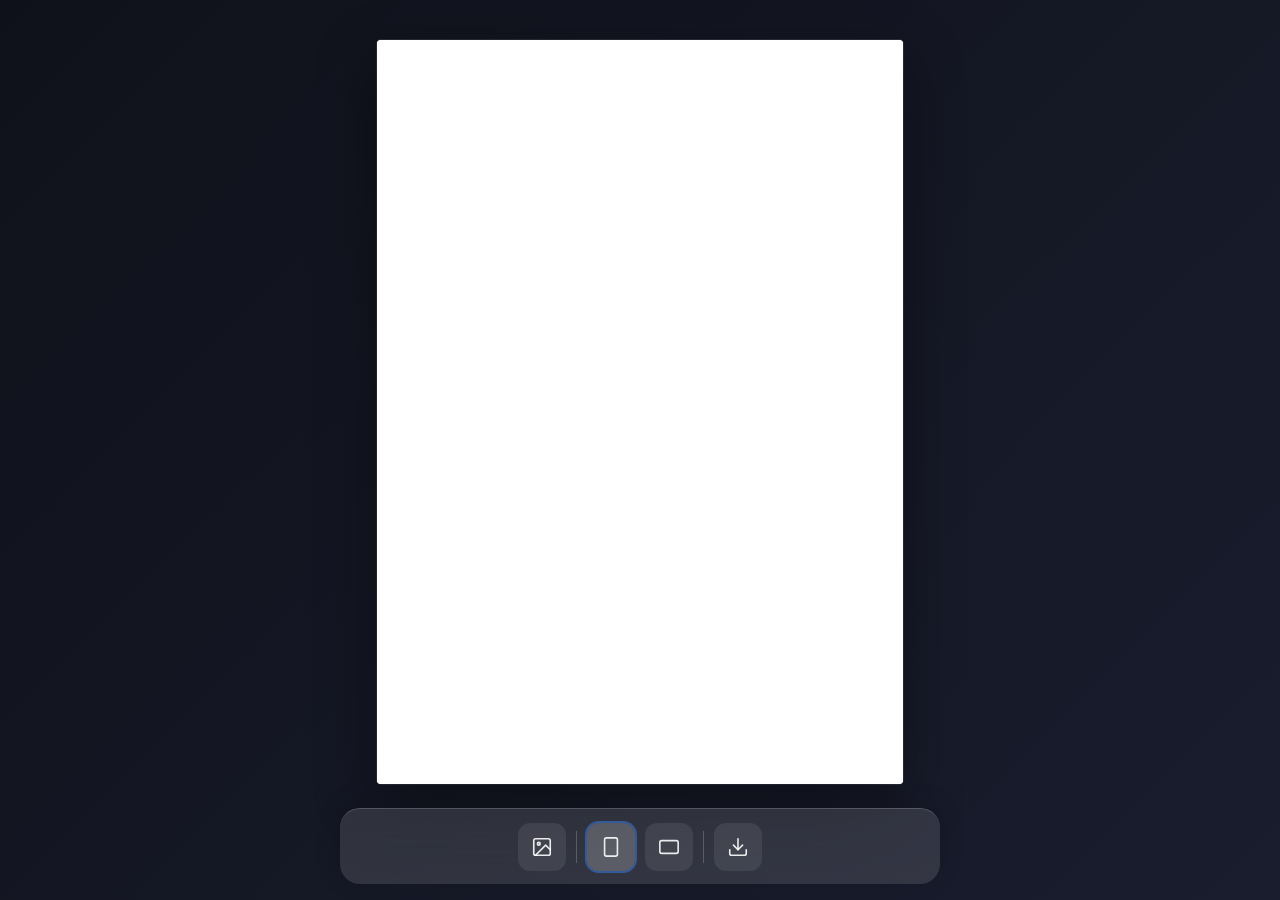
==== index.html @ c2c699dd "refactor: split toolbars - bottom=workspace tools, top=layer tools" ====
<!DOCTYPE html>
<html lang="fr">
<head>
  <meta charset="UTF-8">
  <meta name="viewport" content="width=device-width, initial-scale=1.0, maximum-scale=1.0, user-scalable=no">
  <meta name="theme-color" content="#0f111a">
  <meta name="apple-mobile-web-app-capable" content="yes">
  <meta name="apple-mobile-web-app-status-bar-style" content="black-translucent">
  <title>A4 Composer</title>
  <link rel="stylesheet" href="style.css">
  <link rel="manifest" href="manifest.json">
  <link rel="icon" type="image/png" sizes="192x192" href="icons/icon-192.png">
  <link rel="apple-touch-icon" href="icons/icon-192.png">
</head>
<body>
  <!-- Barre d'outils haut (outils calque — visible si calque sélectionné) -->
  <div id="toolbar-top" style="display:none;">
    <div class="toolbar-group">
      <button id="btn-crop" class="tool-btn" title="Recadrer"></button>
    </div>
    <div class="toolbar-separator"></div>
    <div class="toolbar-group">
      <button id="btn-front" class="tool-btn" title="Premier plan"></button>
      <button id="btn-back" class="tool-btn" title="Arrière-plan"></button>
    </div>
    <div class="toolbar-separator"></div>
    <div class="toolbar-group">
      <button id="btn-delete" class="tool-btn" title="Supprimer"></button>
    </div>
    <div class="toolbar-separator"></div>
    <div class="toolbar-group">
      <button id="btn-lock" class="tool-btn" title="Bloquer / Débloquer"></button>
    </div>
  </div>

  <!-- Barre d'outils crop (visible en mode recadrage) -->
  <div id="toolbar-crop" style="display:none;">
    <button id="btn-crop-cancel" class="tool-btn" title="Annuler"></button>
    <button id="btn-crop-ok" class="tool-btn primary" title="Valider"></button>
  </div>

  <!-- Zone de travail A4 -->
  <div id="workspace">
    <canvas id="preview"></canvas>
  </div>

  <!-- Barre d'outils bas (outils plan de travail — toujours visible) -->
  <div id="toolbar-bottom">
    <div class="toolbar-group">
      <button id="btn-import" class="tool-btn" title="Importer"></button>
      <input type="file" id="import-input" multiple accept="image/*" hidden>
    </div>
    <div class="toolbar-separator"></div>
    <div class="toolbar-group">
      <button id="btn-portrait" class="tool-btn active" title="Portrait"></button>
      <button id="btn-landscape" class="tool-btn" title="Paysage"></button>
    </div>
    <div class="toolbar-separator"></div>
    <div class="toolbar-group">
      <button id="btn-export" class="tool-btn" title="Exporter JPG"></button>
    </div>
  </div>

  <!-- Modal confirmation -->
  <div id="modal-confirm" class="modal" style="display:none;">
    <div class="modal-content glass">
      <p id="modal-message"></p>
      <div class="modal-buttons">
        <button id="modal-cancel" class="modal-btn">Annuler</button>
        <button id="modal-ok" class="modal-btn primary">Confirmer</button>
      </div>
    </div>
  </div>

  <div id="toast-container"></div>

  <script type="module" src="icons.js"></script>
  <script type="module" src="app.js"></script>
</body>
</html>
---- style.css ----
/* ========================================
   RESET & BASE
   ======================================== */
*, *::before, *::after {
  box-sizing: border-box;
  margin: 0;
  padding: 0;
}

html, body {
  width: 100%;
  height: 100%;
  overflow: hidden;
  font-family: -apple-system, BlinkMacSystemFont, 'Segoe UI', Inter, sans-serif;
  background: linear-gradient(135deg, #0f111a 0%, #1a1d2e 100%);
  color: #ffffff;
  -webkit-tap-highlight-color: transparent;
  user-select: none;
}

/* ========================================
   BARRES D'OUTILS — COMMUN
   ======================================== */
.toolbar-group {
  display: flex;
  gap: 6px;
  align-items: center;
}

.toolbar-separator {
  width: 1px;
  height: 28px;
  background: rgba(255,255,255,0.2);
  flex-shrink: 0;
  margin: 0 6px;
}

/* ========================================
   TOOLBAR HAUT (outils calque)
   ======================================== */
#toolbar-top {
  position: fixed;
  top: 0;
  left: 0;
  right: 0;
  z-index: 100;
  display: flex;
  justify-content: center;
  align-items: center;
  padding: 8px 16px;
  padding-top: calc(8px + env(safe-area-inset-top, 0px));
  height: 52px;
  backdrop-filter: blur(20px);
  -webkit-backdrop-filter: blur(20px);
  background: rgba(255,255,255,0.12);
  border-bottom: 1px solid rgba(255,255,255,0.18);
  border-radius: 0 0 20px 20px;
  box-shadow: 0 4px 24px rgba(0,0,0,0.15);
  animation: toolbar-slide-down 0.2s ease;
}

@keyframes toolbar-slide-down {
  from { opacity: 0; transform: translateY(-100%); }
  to { opacity: 1; transform: translateY(0); }
}

/* ========================================
   TOOLBAR CROP (mode recadrage)
   ======================================== */
#toolbar-crop {
  position: fixed;
  top: 50%;
  left: 50%;
  transform: translate(-50%, -50%);
  z-index: 110;
  display: flex;
  gap: 12px;
  padding: 12px 20px;
  backdrop-filter: blur(20px);
  -webkit-backdrop-filter: blur(20px);
  background: rgba(0,0,0,0.6);
  border: 1px solid rgba(255,255,255,0.2);
  border-radius: 20px;
  box-shadow: 0 8px 32px rgba(0,0,0,0.4);
}

/* ========================================
   WORKSPACE
   ======================================== */
#workspace {
  width: 100%;
  height: calc(100vh - 68px);
  display: flex;
  align-items: center;
  justify-content: center;
  padding: 12px;
}

#workspace.has-topbar {
  height: calc(100vh - 68px - 52px);
  padding-top: 60px;
}

/* ========================================
   CANVAS A4
   ======================================== */
#preview {
  background: #ffffff;
  box-shadow:
    0 20px 60px rgba(0,0,0,0.4),
    0 0 0 1px rgba(255,255,255,0.1);
  border-radius: 4px;
  max-width: 100%;
  max-height: 100%;
  touch-action: none;
}

/* ========================================
   TOOLBAR BAS (outils plan de travail)
   ======================================== */
#toolbar-bottom {
  position: fixed;
  bottom: 0;
  left: 0;
  right: 0;
  z-index: 100;
  display: flex;
  justify-content: center;
  align-items: center;
  padding: 8px 16px;
  padding-bottom: calc(8px + env(safe-area-inset-bottom, 0px));
  height: 68px;
  backdrop-filter: blur(20px);
  -webkit-backdrop-filter: blur(20px);
  background: rgba(255,255,255,0.12);
  border-top: 1px solid rgba(255,255,255,0.18);
  border-radius: 20px 20px 0 0;
  box-shadow: 0 -4px 24px rgba(0,0,0,0.15);
}

/* ========================================
   BOUTONS OUTILS
   ======================================== */
.tool-btn {
  width: 42px;
  height: 42px;
  min-width: 42px;
  border: none;
  border-radius: 12px;
  background: rgba(255,255,255,0.08);
  color: rgba(255,255,255,0.9);
  cursor: pointer;
  display: flex;
  align-items: center;
  justify-content: center;
  transition: transform 0.12s, background 0.12s, opacity 0.12s;
  touch-action: manipulation;
  flex-shrink: 0;
}

.tool-btn:active {
  transform: scale(0.92);
  opacity: 0.7;
}

.tool-btn.active {
  background: rgba(255,255,255,0.2);
  box-shadow: 0 0 0 2px rgba(59,130,246,0.5);
}

.tool-btn.primary {
  background: rgba(59,130,246,0.8);
  color: #ffffff;
}

.tool-btn.locked {
  background: rgba(239,68,68,0.6);
  box-shadow: 0 0 0 2px rgba(239,68,68,0.4);
}

.tool-btn.locked svg {
  color: #ffffff;
}

.tool-btn svg {
  width: 20px;
  height: 20px;
  stroke-width: 1.75;
}

/* ========================================
   MODAL
   ======================================== */
.modal {
  position: fixed;
  top: 0;
  left: 0;
  right: 0;
  bottom: 0;
  z-index: 200;
  display: flex;
  align-items: center;
  justify-content: center;
  background: rgba(0,0,0,0.5);
  backdrop-filter: blur(8px);
}

.modal-content {
  max-width: 320px;
  padding: 24px;
  text-align: center;
}

.modal-content.glass {
  background: rgba(255,255,255,0.12);
  backdrop-filter: blur(20px);
  -webkit-backdrop-filter: blur(20px);
  border: 1px solid rgba(255,255,255,0.18);
  box-shadow: 0 8px 32px rgba(0,0,0,0.3);
  border-radius: 16px;
}

.modal-buttons {
  display: flex;
  gap: 12px;
  margin-top: 20px;
  justify-content: center;
}

.modal-btn {
  padding: 12px 24px;
  border: none;
  border-radius: 12px;
  font-size: 14px;
  font-weight: 500;
  cursor: pointer;
  background: rgba(255,255,255,0.1);
  color: #fff;
  transition: transform 0.12s, opacity 0.12s;
}

.modal-btn:active {
  transform: scale(0.95);
}

.modal-btn.primary {
  background: rgba(59,130,246,0.8);
}

/* ========================================
   TOAST
   ======================================== */
#toast-container {
  position: fixed;
  top: 20px;
  left: 50%;
  transform: translateX(-50%);
  z-index: 300;
  display: flex;
  flex-direction: column;
  gap: 8px;
  pointer-events: none;
}

.toast {
  padding: 12px 20px;
  border-radius: 12px;
  background: rgba(255,255,255,0.15);
  backdrop-filter: blur(12px);
  border: 1px solid rgba(255,255,255,0.2);
  color: #fff;
  font-size: 14px;
  animation: toast-in 0.3s ease;
  pointer-events: auto;
}

.toast.success { border-left: 3px solid #22c55e; }
.toast.error { border-left: 3px solid #ef4444; }
.toast.info { border-left: 3px solid #3b82f6; }

@keyframes toast-in {
  from { opacity: 0; transform: translateY(-10px); }
  to { opacity: 1; transform: translateY(0); }
}

/* ========================================
   RESPONSIVE — MOBILE SMALL (< 375px)
   ======================================== */
@media (max-width: 374px) {
  #workspace {
    padding: 8px;
    height: calc(100vh - 60px);
  }

  #workspace.has-topbar {
    height: calc(100vh - 60px - 48px);
    padding-top: 52px;
  }

  #toolbar-bottom {
    height: 60px;
    padding: 6px 12px;
    padding-bottom: calc(6px + env(safe-area-inset-bottom, 0px));
  }

  #toolbar-top {
    height: 48px;
    padding: 6px 12px;
  }

  .toolbar-group {
    gap: 4px;
  }

  .toolbar-separator {
    height: 22px;
    margin: 0 4px;
  }

  .tool-btn {
    width: 36px;
    height: 36px;
    min-width: 36px;
    border-radius: 10px;
  }

  .tool-btn svg {
    width: 18px;
    height: 18px;
  }

  .toast {
    font-size: 12px;
    padding: 10px 16px;
  }
}

/* ========================================
   RESPONSIVE — MOBILE (375px - 767px)
   ======================================== */
/* Base styles already target this range */

/* ========================================
   RESPONSIVE — TABLETTE (768px+)
   ======================================== */
@media (min-width: 768px) {
  #workspace {
    padding: 32px;
    height: calc(100vh - 72px);
  }

  #workspace.has-topbar {
    height: calc(100vh - 72px - 52px);
    padding-top: 60px;
  }

  #toolbar-bottom {
    height: 72px;
    padding: 8px 32px;
    border-radius: 16px 16px 0 0;
  }

  #toolbar-top {
    height: 52px;
    padding: 10px 32px;
    border-radius: 0 0 16px 16px;
  }

  .toolbar-group {
    gap: 8px;
  }

  .toolbar-separator {
    height: 28px;
    margin: 0 8px;
  }

  .tool-btn {
    width: 44px;
    height: 44px;
    min-width: 44px;
  }

  .tool-btn svg {
    width: 22px;
    height: 22px;
  }
}

/* ========================================
   RESPONSIVE — DESKTOP (1280px+)
   ======================================== */
@media (min-width: 1280px) {
  #workspace {
    padding: 40px;
    height: calc(100vh - 76px);
  }

  #workspace.has-topbar {
    height: calc(100vh - 76px - 56px);
    padding-top: 64px;
  }

  #toolbar-bottom {
    height: 76px;
    padding: 10px 48px;
    max-width: 600px;
    left: 50%;
    transform: translateX(-50%);
    border-radius: 20px;
    bottom: 16px;
  }

  #toolbar-top {
    height: 56px;
    padding: 12px 48px;
    max-width: 600px;
    left: 50%;
    transform: translateX(-50%);
    border-radius: 0 0 20px 20px;
    top: 16px;
  }

  .toolbar-group {
    gap: 10px;
  }

  .toolbar-separator {
    height: 32px;
    margin: 0 10px;
  }

  .tool-btn {
    width: 48px;
    height: 48px;
    min-width: 48px;
  }
}

/* ========================================
   CROP OVERLAY
   ======================================== */
#crop-overlay {
  position: absolute;
  top: 0;
  left: 0;
  right: 0;
  bottom: 0;
  pointer-events: none;
  z-index: 50;
}

/* ========================================
   SELECTION UI
   ======================================== */
.selection-handles {
  position: absolute;
  pointer-events: none;
}
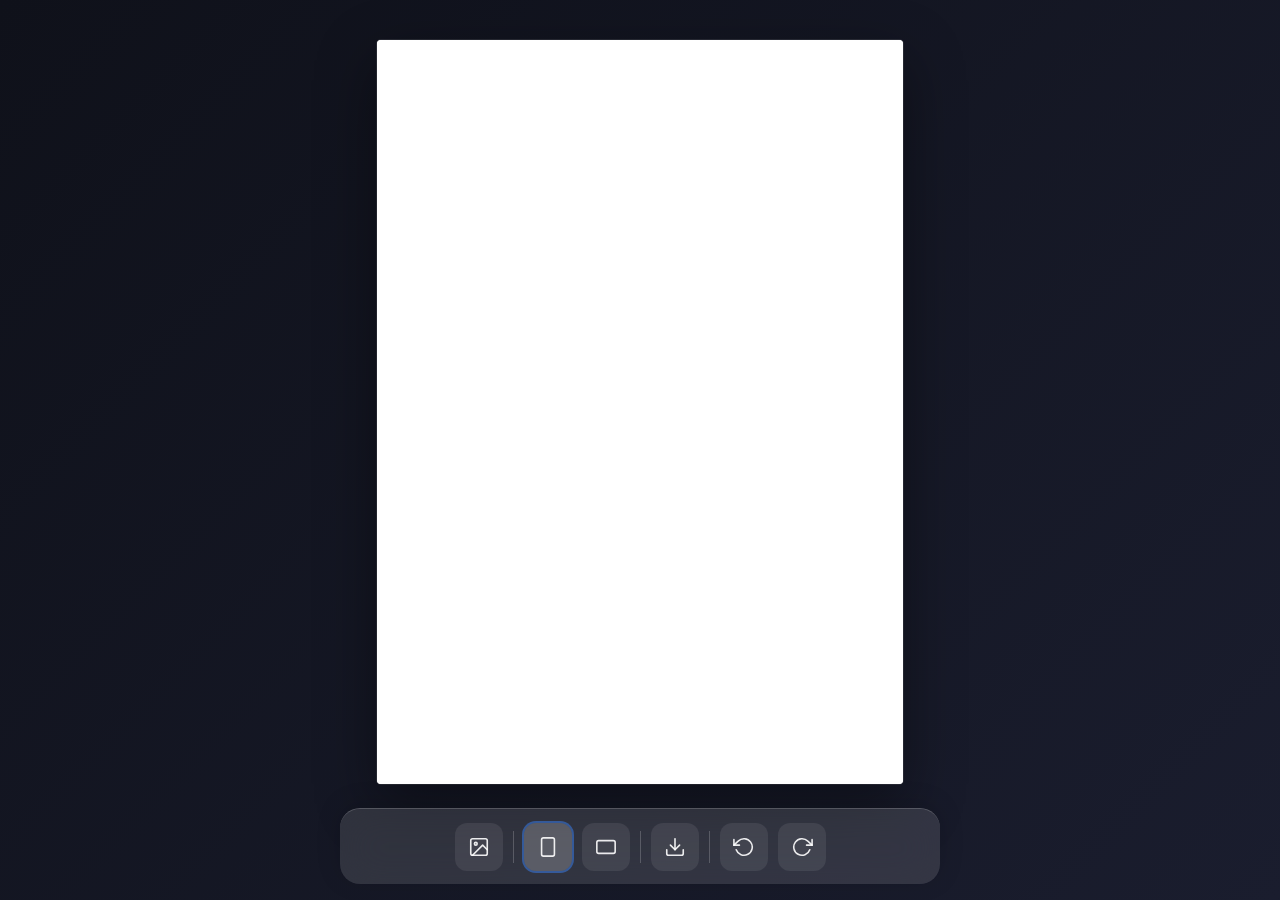
==== commit be362ca1: "fix: crop alignment + move undo/redo to bottom toolbar" ====
--- a/index.html
+++ b/index.html
@@ -4,6 +4,7 @@
   <meta charset="UTF-8">
   <meta name="viewport" content="width=device-width, initial-scale=1.0, maximum-scale=1.0, user-scalable=no">
   <meta name="theme-color" content="#0f111a">
+  <meta name="mobile-web-app-capable" content="yes">
   <meta name="apple-mobile-web-app-capable" content="yes">
   <meta name="apple-mobile-web-app-status-bar-style" content="black-translucent">
   <title>A4 Composer</title>
@@ -59,6 +60,11 @@
     <div class="toolbar-group">
       <button id="btn-export" class="tool-btn" title="Exporter JPG"></button>
     </div>
+    <div class="toolbar-separator"></div>
+    <div class="toolbar-group">
+      <button id="btn-undo" class="tool-btn" title="Annuler"></button>
+      <button id="btn-redo" class="tool-btn" title="Refaire"></button>
+    </div>
   </div>
 
   <!-- Modal confirmation -->
--- a/style.css
+++ b/style.css
@@ -69,16 +69,16 @@
    ======================================== */
 #toolbar-crop {
   position: fixed;
-  top: 50%;
+  bottom: 80px;
   left: 50%;
-  transform: translate(-50%, -50%);
+  transform: translateX(-50%);
   z-index: 110;
   display: flex;
-  gap: 12px;
-  padding: 12px 20px;
+  gap: 16px;
+  padding: 12px 24px;
   backdrop-filter: blur(20px);
   -webkit-backdrop-filter: blur(20px);
-  background: rgba(0,0,0,0.6);
+  background: rgba(0,0,0,0.7);
   border: 1px solid rgba(255,255,255,0.2);
   border-radius: 20px;
   box-shadow: 0 8px 32px rgba(0,0,0,0.4);
